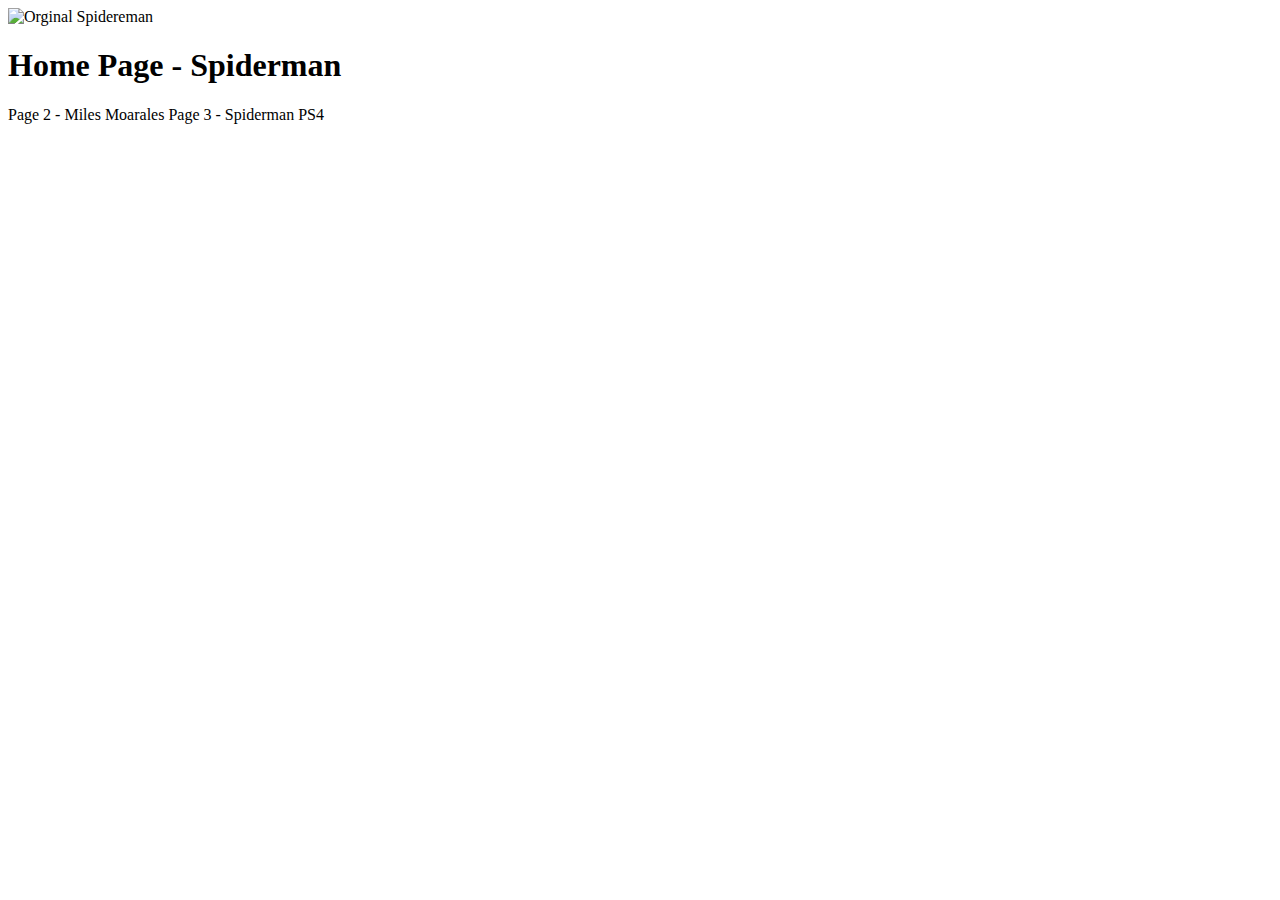
==== Index.html @ 397c9e2b "First Page on the Web!" ====
<!DOCTYPE html>
<html>
<head>
	<meta charset="utf-8">
	<meta name="viewport" content="width-device-width,intital-scale=1"> 
	<title>Home Page</title>
	<link  href="normalize.css" type= "text/css" rel="stylesheet">
</head>
<body>
	<img class="spider" src= 'https://pngimg.com/uploads/spider_man/spider_man_PNG11.png' alt='Orginal Spidereman'>
<h1> Home Page - Spiderman</h1>
<div class="page_align">
<a class='align' herf="page-2.html"> Page 2 - Miles Moarales</a>
<a class='align' herf="page-3.html"> Page 3 - Spiderman PS4</a>
</div>
</body>
</html>
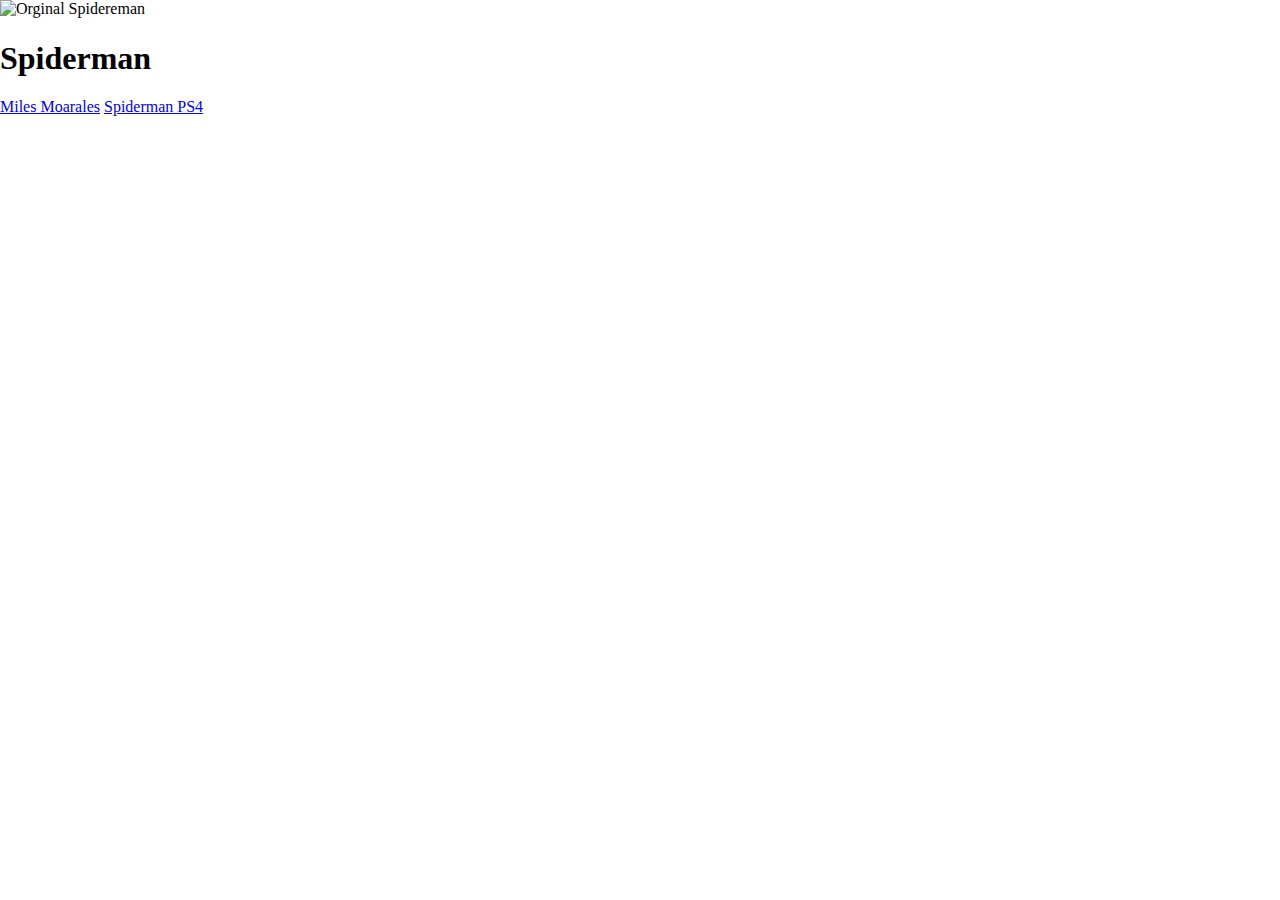
==== commit ea8a3dcb: "Update Index.html" ====
--- a/Index.html
+++ b/Index.html
@@ -3,15 +3,13 @@
 <head>
 	<meta charset="utf-8">
 	<meta name="viewport" content="width-device-width,intital-scale=1"> 
-	<title>Home Page</title>
+	<link rel= "stylesheet" href= "https://necolas.github.io/normalize.css/8.0.1/normalize.css">	
 	<link  href="normalize.css" type= "text/css" rel="stylesheet">
-</head>
+	<title>Home Page</title></head>
 <body>
 	<img class="spider" src= 'https://pngimg.com/uploads/spider_man/spider_man_PNG11.png' alt='Orginal Spidereman'>
-<h1> Home Page - Spiderman</h1>
+<h1> Spiderman </h1>
 <div class="page_align">
-<a class='align' herf="page-2.html"> Page 2 - Miles Moarales</a>
-<a class='align' herf="page-3.html"> Page 3 - Spiderman PS4</a>
-</div>
-</body>
-</html>+<a class="align" href="page-3.html"> Miles Moarales</a>
+<a class="align" href="page-2.html"> Spiderman PS4</a></body>
+</html>
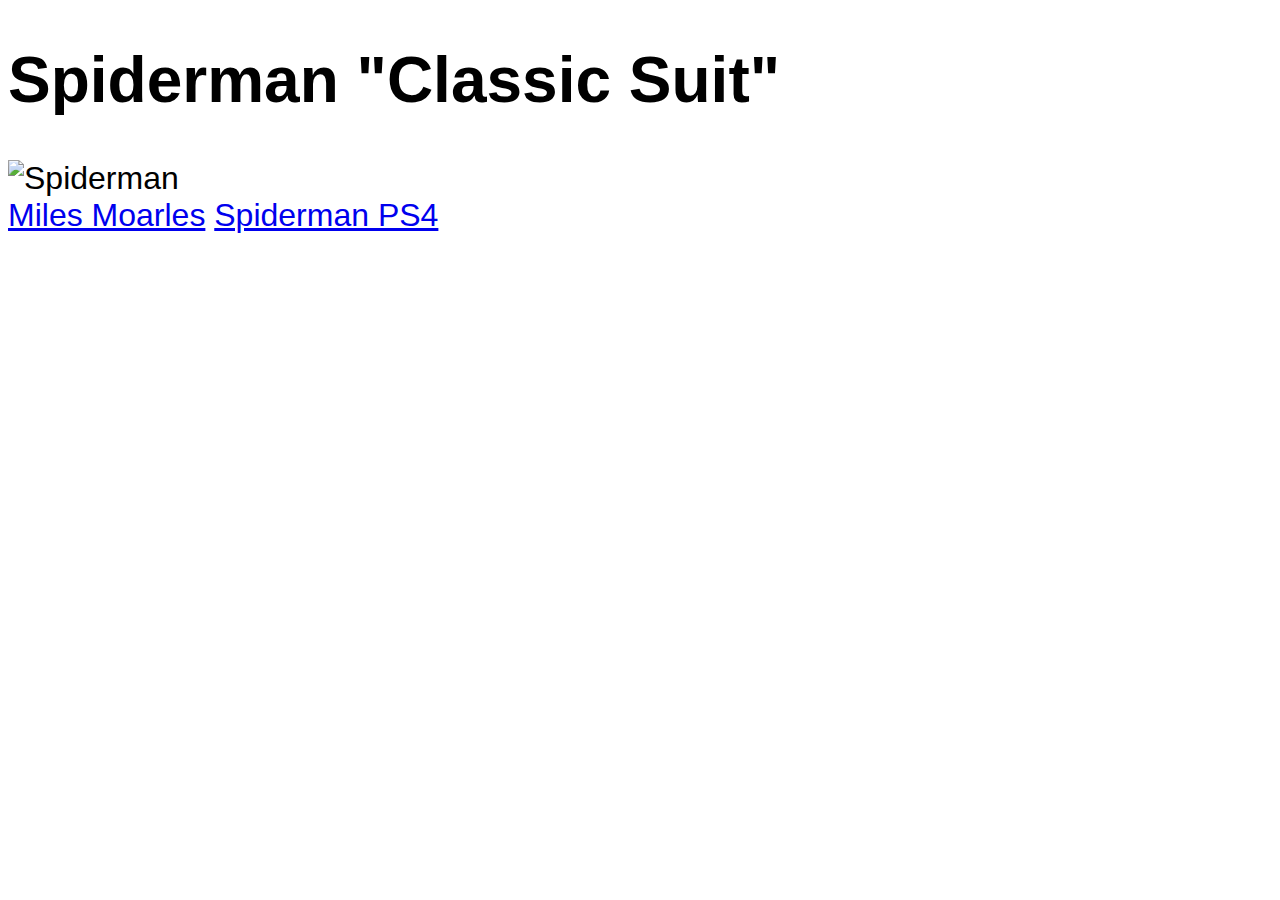
==== commit 37fae635: "Update Index.html" ====
--- a/Index.html
+++ b/Index.html
@@ -3,13 +3,15 @@
 <head>
 	<meta charset="utf-8">
 	<meta name="viewport" content="width-device-width,intital-scale=1"> 
-	<link rel= "stylesheet" href= "https://necolas.github.io/normalize.css/8.0.1/normalize.css">	
-	<link  href="normalize.css" type= "text/css" rel="stylesheet">
-	<title>Home Page</title></head>
+	<link rel="stylesheet" type="text/css" href="style.css">	
+	<title>Home Page</title>
+	</head>
 <body>
-	<img class="spider" src= 'https://pngimg.com/uploads/spider_man/spider_man_PNG11.png' alt='Orginal Spidereman'>
-<h1> Spiderman </h1>
+<h1> Spiderman "Classic Suit" </h1>
+<img src='https://th.bing.com/th/id/R.bde655103aee55bf60321ca89c663766?rik=TI38d2GcxfvJ%2fA&riu=http%3a%2f%2fwww.clipartbest.com%2fcliparts%2fLiK%2fXyE%2fLiKXyEdia.png&ehk=3yoCcM3eIAFLmGe6E0lWIUKodL%2f5xmBSP9xej1%2b6nRE%3d&risl=&pid=ImgRaw&r=0' alt='Spiderman'>
 <div class="page_align">
-<a class="align" href="page-3.html"> Miles Moarales</a>
-<a class="align" href="page-2.html"> Spiderman PS4</a></body>
+<a class="align" href="index2.html"> Miles Moarles</a>
+<a class="align" href="index3.html"> Spiderman PS4</a>
+</div>
+</body>
 </html>
--- a/style.css
+++ b/style.css
@@ -0,0 +1,12 @@
+body{
+	max width:  14rem;
+	font-size: 2rem;
+	font-family: sans-serif;
+
+}
+
+.spiderman {
+	max-width: 2%;
+	max-height: 5%;
+
+}